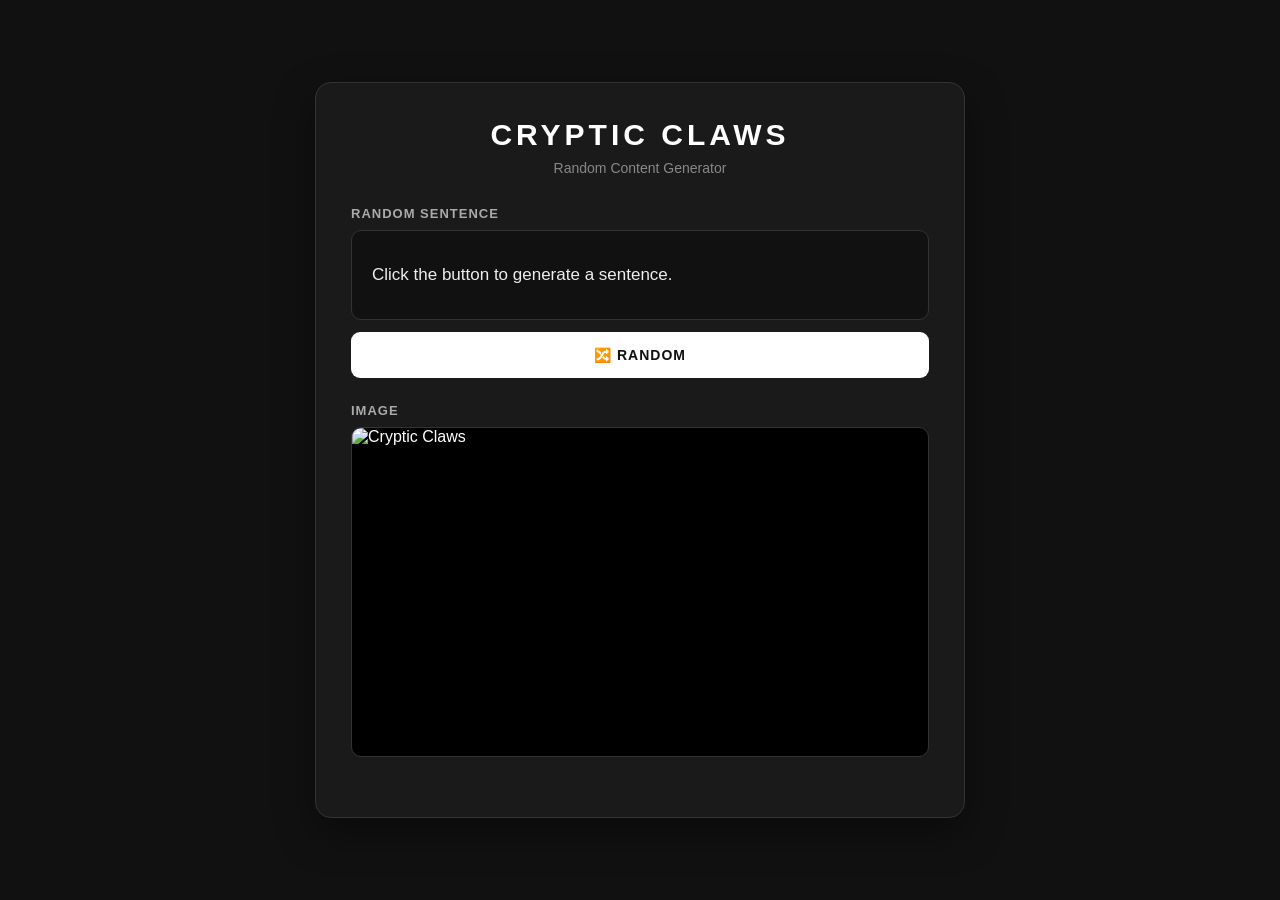
==== index.html @ b9395727 "Add files via upload" ====
<!DOCTYPE html>
<html lang="en">

<head>
    <meta charset="UTF-8">

    <meta
        name="viewport"
        content="width=device-width, initial-scale=1.0"
    >

    <title>Cryptic Claws</title>

    <link
        rel="stylesheet"
        href="style.css"
    >
</head>

<body>

    <main class="container">

        <h1>CRYPTIC CLAWS</h1>

        <p class="subtitle">
            Random Content Generator
        </p>


        <!-- KALIMAT -->

        <section class="section">

            <label>
                Random Sentence
            </label>

            <div
                class="sentence-box"
                id="sentence"
            >
                Click the button to generate a sentence.
            </div>

            <button
                id="randomButton"
                type="button"
            >
                🔀 RANDOM
            </button>

        </section>


        <!-- FOTO -->

        <section class="section">

            <label>
                Image
            </label>

            <div class="photo-box">

                <img
                    src="images/foto.jpg"
                    alt="Cryptic Claws"
                >

            </div>

        </section>

    </main>


    <script src="data.js"></script>
    <script src="script.js"></script>

</body>

</html>
---- style.css ----
* {
    box-sizing: border-box;
}


body {
    margin: 0;

    min-height: 100vh;

    padding: 30px 15px;

    font-family:
        Arial,
        Helvetica,
        sans-serif;

    background: #111;

    color: #fff;

    display: flex;

    justify-content: center;

    align-items: center;
}


/* CONTAINER */

.container {
    width: 100%;

    max-width: 650px;

    padding: 35px;

    background: #1a1a1a;

    border: 1px solid #333;

    border-radius: 16px;

    box-shadow:
        0 15px 40px
        rgba(0, 0, 0, 0.4);
}


/* TITLE */

h1 {
    margin: 0;

    text-align: center;

    font-size: 30px;

    letter-spacing: 4px;
}


.subtitle {
    margin: 8px 0 30px;

    text-align: center;

    color: #888;

    font-size: 14px;
}


/* SECTION */

.section {
    margin-bottom: 25px;
}


label {
    display: block;

    margin-bottom: 9px;

    color: #aaa;

    font-size: 13px;

    font-weight: bold;

    text-transform: uppercase;

    letter-spacing: 1px;
}


/* SENTENCE */

.sentence-box {
    width: 100%;

    min-height: 90px;

    padding: 20px;

    display: flex;

    align-items: center;

    background: #111;

    border: 1px solid #333;

    border-radius: 10px;

    font-size: 17px;

    line-height: 1.6;

    color: #eee;
}


/* BUTTON */

button {
    width: 100%;

    margin-top: 12px;

    padding: 15px;

    border: none;

    border-radius: 9px;

    background: #fff;

    color: #111;

    font-size: 14px;

    font-weight: bold;

    letter-spacing: 1px;

    cursor: pointer;

    transition:
        transform 0.15s ease,
        opacity 0.15s ease;
}


button:hover {
    opacity: 0.85;
}


button:active {
    transform: scale(0.98);
}


/* PHOTO */

.photo-box {
    width: 100%;

    height: 330px;

    overflow: hidden;

    border-radius: 10px;

    border: 1px solid #333;

    background: #000;
}


.photo-box img {
    width: 100%;

    height: 100%;

    display: block;

    object-fit: cover;
}


/* MOBILE */

@media (max-width: 600px) {

    body {
        padding: 15px;
    }


    .container {
        padding: 22px;
    }


    h1 {
        font-size: 23px;

        letter-spacing: 3px;
    }


    .sentence-box {
        font-size: 15px;

        min-height: 100px;
    }


    .photo-box {
        height: 240px;
    }

}
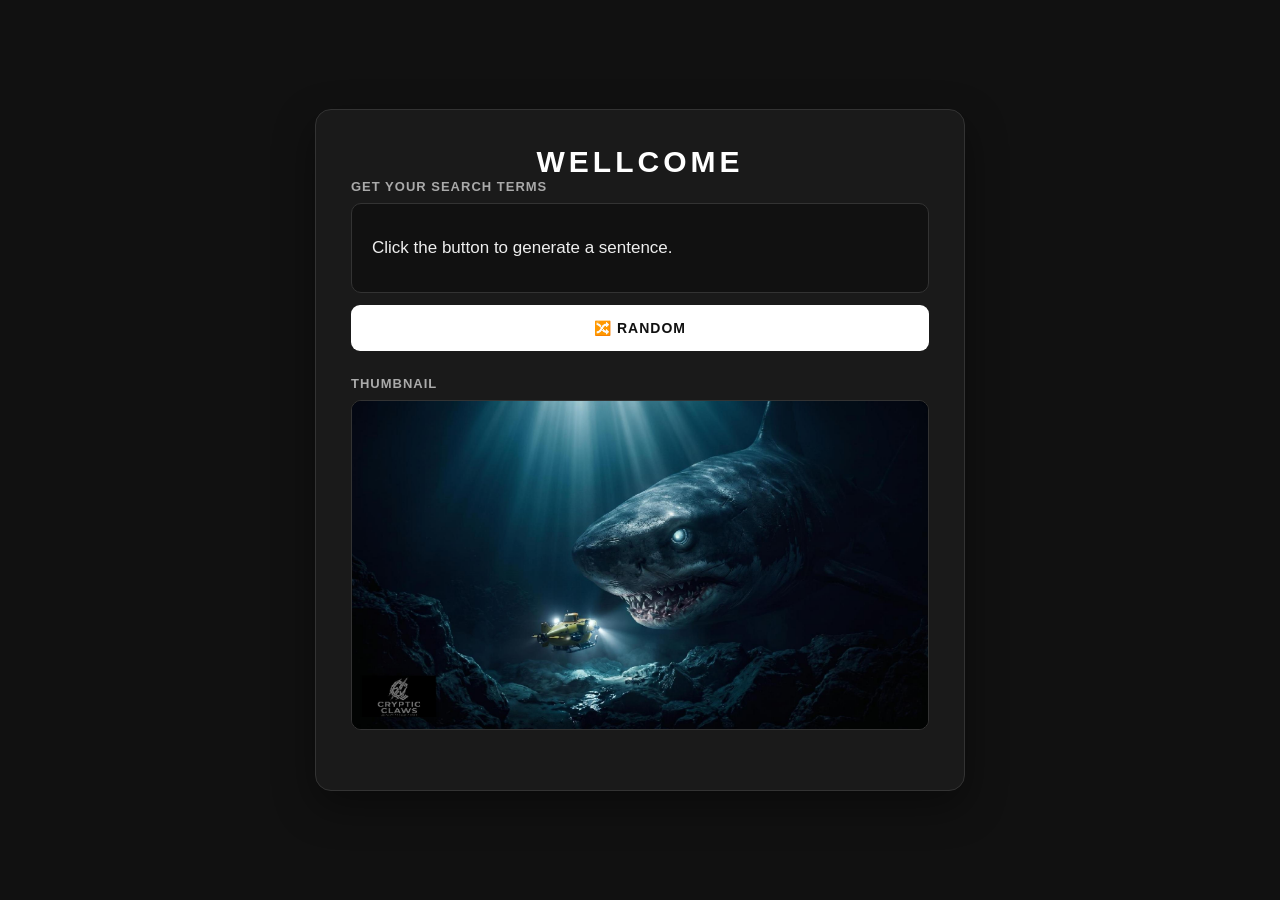
==== commit 1a6539ba: "Update index.html" ====
--- a/index.html
+++ b/index.html
@@ -21,11 +21,7 @@
 
     <main class="container">
 
-        <h1>CRYPTIC CLAWS</h1>
-
-        <p class="subtitle">
-            Random Content Generator
-        </p>
+        <h1>WELLCOME</h1>
 
 
         <!-- KALIMAT -->
@@ -33,7 +29,7 @@
         <section class="section">
 
             <label>
-                Random Sentence
+                Get your search terms
             </label>
 
             <div
@@ -58,7 +54,7 @@
         <section class="section">
 
             <label>
-                Image
+                Thumbnail
             </label>
 
             <div class="photo-box">
@@ -80,4 +76,4 @@
 
 </body>
 
-</html>+</html>
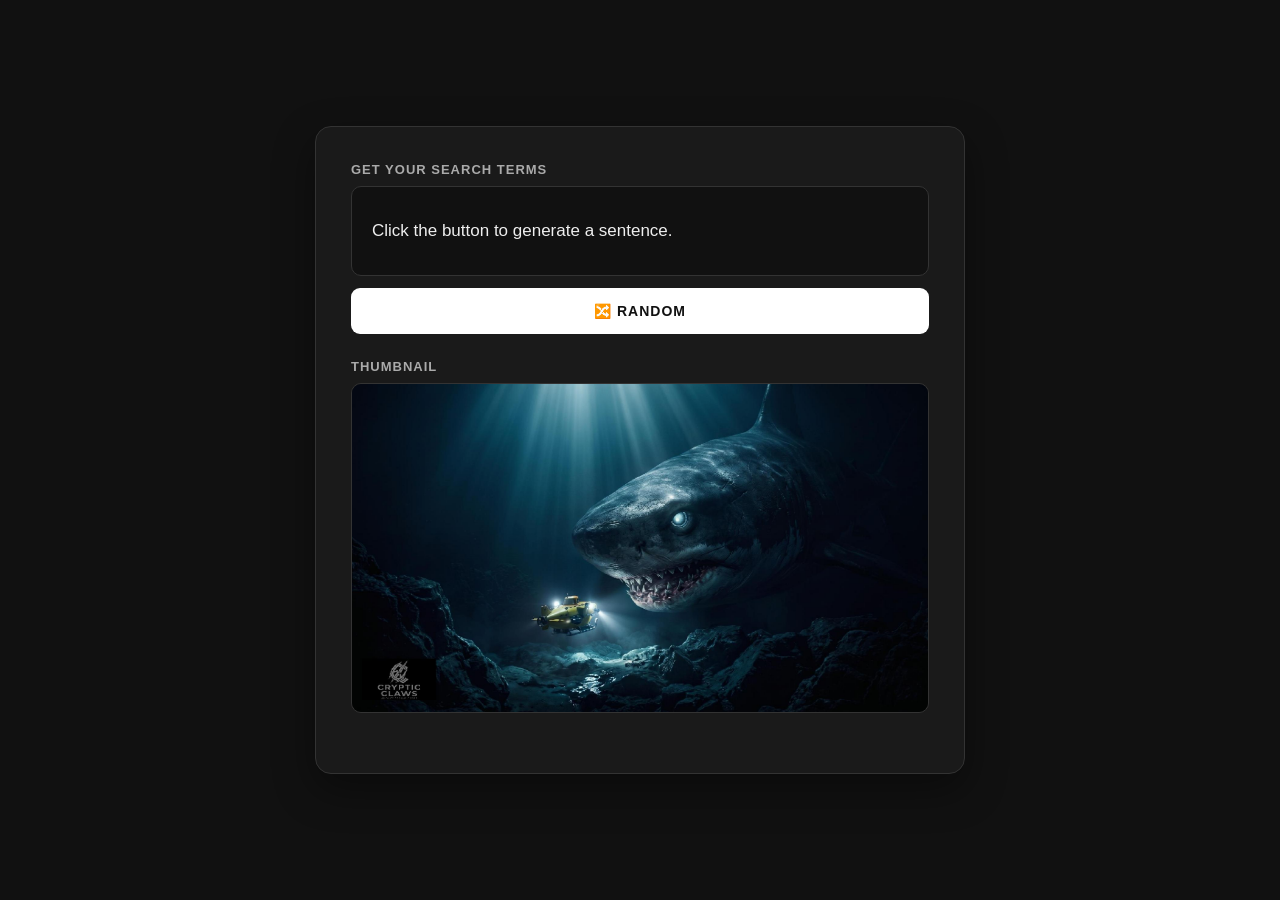
==== commit 6d3e74b6: "Update index.html" ====
--- a/index.html
+++ b/index.html
@@ -9,8 +9,6 @@
         content="width=device-width, initial-scale=1.0"
     >
 
-    <title>Cryptic Claws</title>
-
     <link
         rel="stylesheet"
         href="style.css"
@@ -20,8 +18,6 @@
 <body>
 
     <main class="container">
-
-        <h1>WELLCOME</h1>
 
 
         <!-- KALIMAT -->
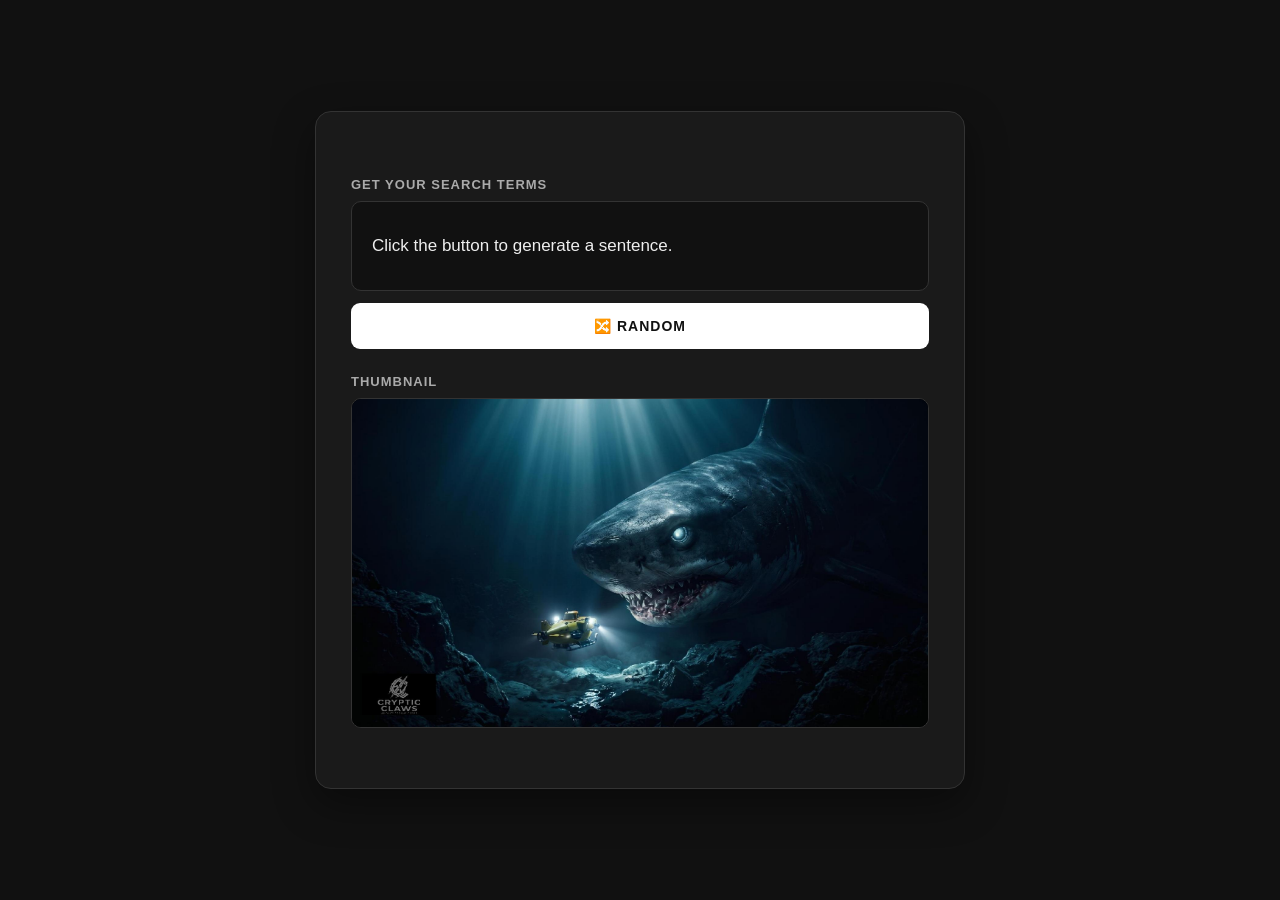
==== commit 26ac3f2a: "Update index.html" ====
--- a/index.html
+++ b/index.html
@@ -9,6 +9,8 @@
         content="width=device-width, initial-scale=1.0"
     >
 
+    <title>Wellcome</title>
+
     <link
         rel="stylesheet"
         href="style.css"
@@ -18,6 +20,11 @@
 <body>
 
     <main class="container">
+
+        <h1></h1>
+
+        <p class="subtitle">
+        </p>
 
 
         <!-- KALIMAT -->
